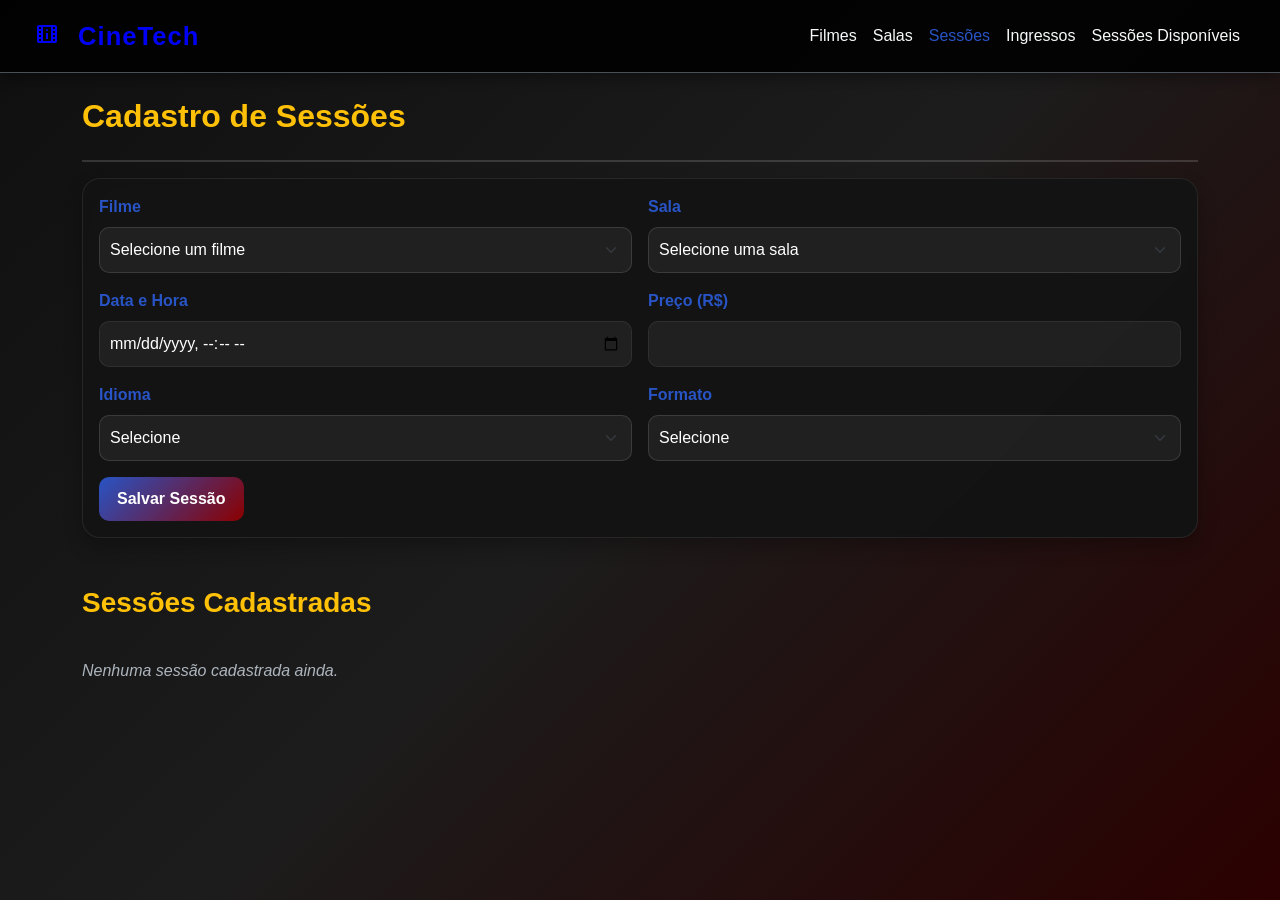
==== sessoes.html @ 3cadfe9a "first commit" ====
<!DOCTYPE html>
<html lang="pt-BR">
<head>
    <meta charset="UTF-8">
    <meta name="viewport" content="width=device-width, initial-scale=1.0">
    <title>CineTech - Cadastro de Sessões</title>
    <link rel="stylesheet" href="./css/bootstrap.min.css">
    <link rel="stylesheet" href="./css/style.css">
</head>
<body>

    <nav class="navbar navbar-expand-lg bg-dark border-bottom border-body" data-bs-theme="dark">
        <div class="container-fluid">

            <a href="./index.html" class="navbar-brand">
                <img src="./img/school.svg" alt="Logo CineTech" width="30" height="24" class="d-inline-block align-text-top">
                CineTech
            </a>

            <button class="navbar-toggler" type="button" data-bs-toggle="collapse" data-bs-target="#navbarNav" aria-controls="navbarNav" aria-expanded="false" aria-label="Alternar navegação">
                <span class="navbar-toggler-icon"></span>
            </button>

            <div class="collapse navbar-collapse" id="navbarNav">
                <ul class="navbar-nav ms-auto">
                    <li class="nav-item">
                        <a href="./filmes.html" class="nav-link">Filmes</a>
                    </li>
                    <li class="nav-item">
                        <a href="./salas.html" class="nav-link">Salas</a>
                    </li>
                    <li class="nav-item">
                        <a href="./sessoes.html" class="nav-link active">Sessões</a>
                    </li>
                    <li class="nav-item">
                        <a href="./ingressos.html" class="nav-link">Ingressos</a>
                    </li>
                    <li class="nav-item">
                        <a href="./sessoes-disponiveis.html" class="nav-link">Sessões Disponíveis</a>
                    </li>
                </ul>
            </div>
        </div>
    </nav>

    <main class="container py-4">
        <h2 class="mb-4">Cadastro de Sessões</h2>
        <hr>

        <div class="card shadow-sm mb-5">
            <div class="card-body">
                <form id="formSessao">
                    <div class="row g-3">
                        <div class="col-md-6">
                            <label for="filme" class="form-label">Filme</label>
                            <select class="form-select" id="filme" required>
                                <option value="">Selecione um filme</option>
                            </select>
                        </div>

                        <div class="col-md-6">
                            <label for="sala" class="form-label">Sala</label>
                            <select class="form-select" id="sala" required>
                                <option value="">Selecione uma sala</option>
                            </select>
                        </div>

                        <div class="col-md-6">
                            <label for="dataHora" class="form-label">Data e Hora</label>
                            <input type="datetime-local" class="form-control" id="dataHora" required>
                        </div>

                        <div class="col-md-6">
                            <label for="preco" class="form-label">Preço (R$)</label>
                            <input type="number" class="form-control" id="preco" step="0.01" required>
                        </div>

                        <div class="col-md-6">
                            <label for="idioma" class="form-label">Idioma</label>
                            <select class="form-select" id="idioma" required>
                                <option value="">Selecione</option>
                                <option value="Dublado">Dublado</option>
                                <option value="Legendado">Legendado</option>
                            </select>
                        </div>

                        <div class="col-md-6">
                            <label for="formato" class="form-label">Formato</label>
                            <select class="form-select" id="formato" required>
                                <option value="">Selecione</option>
                                <option value="2D">2D</option>
                                <option value="3D">3D</option>
                            </select>
                        </div>

                        <div class="col-12">
                            <button type="submit" class="btn btn-dark">Salvar Sessão</button>
                        </div>
                    </div>
                </form>
            </div>
        </div>

        <h3 class="mb-3">Sessões Cadastradas</h3>
        <div class="row g-4" id="listaSessoes"></div>
    </main>

    
    <script src="./js/sessoes.js"></script>
    <script src="./js/bootstrap.bundle.min.js"></script>
</body>
</html>
---- css/style.css ----
/* ===================================
   ESTILO GERAL DO SITE - TEMA CINEMA
=================================== */
body {
    background: linear-gradient(135deg, #0f0f0f, #1c1c1c, #2b0000);
    font-family: Arial, Helvetica, sans-serif;
    color: #f8f9fa;
    min-height: 100vh;
}

/* ===================================
   NAVBAR
=================================== */
.navbar {
    background: rgba(0, 0, 0, 0.9) !important;
    box-shadow: 0 4px 15px rgba(0, 0, 0, 0.4);
    padding: 12px 20px;
}

.navbar-brand {
    font-size: 1.6rem;
    font-weight: bold;
    color: #0000F5 !important;
    letter-spacing: 1px;
}

.navbar-brand img {
    margin-right: 8px;
}

.nav-link {
    color: #f8f9fa !important;
    font-weight: 500;
    transition: 0.3s;
}

.nav-link:hover,
.nav-link.active {
    color: #2854C5 !important;
}

/* ===================================
   TÍTULOS E TEXTOS
=================================== */
h1, h2, h3, h4, h5 {
    font-weight: bold;
    color: #ffc107;
}

p {
    color: #e9ecef;
}

hr {
    border: 1px solid rgba(255, 255, 255, 0.15);
    opacity: 1;
}

/* ===================================
   CONTEÚDO PRINCIPAL
=================================== */
main.container {
    padding-top: 40px;
    padding-bottom: 40px;
}

/* ===================================
   HERO DA INDEX
=================================== */
.display-4 {
    color: #ffc107;
    text-shadow: 2px 2px 12px rgba(255, 193, 7, 0.2);
}

.lead {
    font-size: 1.15rem;
    color: #ced4da;
}

/* ===================================
   CARDS
=================================== */
.card {
    border: 1px solid rgba(255, 255, 255, 0.08);
    border-radius: 18px;
    overflow: hidden;
    background: rgba(20, 20, 20, 0.95);
    color: #fff;
    transition: all 0.3s ease;
    backdrop-filter: blur(4px);
}

.card:hover {
    transform: translateY(-8px);
    box-shadow: 0 12px 30px rgba(24, 6, 144, 0.25);
    border-color: rgba(12, 6, 189, 0.35);
}

.card-title {
    font-weight: bold;
    margin-bottom: 12px;
    color: #2854C5 ;
}

.card-text {
    font-size: 0.95rem;
    color: #dee2e6;
}

/* Cards de formulário */
.card.shadow-sm {
    box-shadow: 0 8px 18px rgba(0, 0, 0, 0.25) !important;
}

/* ===================================
   BOTÕES
=================================== */
.btn {
    border-radius: 10px;
    font-weight: 600;
    padding: 10px 18px;
    transition: all 0.3s ease;
}

.btn:hover {
    transform: scale(1.04);
}

.btn-dark {
    background: linear-gradient(135deg, #2854C5, #8b0000);
    border: none;
    color: #fff;
}

.btn-dark:hover {
    background: linear-gradient(135deg, #2854C5, #0000F5);
}

.btn-danger {
    border: none;
    background: linear-gradient(135deg, #0000F5, #b30000);
}

/* ===================================
   FORMULÁRIOS
=================================== */
form label {
    font-weight: 600;
    color: #2854C5 ;
}

.form-control,
.form-select,
textarea {
    border-radius: 10px;
    border: 1px solid rgba(255, 255, 255, 0.12);
    padding: 10px;
    background-color: rgba(255, 255, 255, 0.06);
    color: #fff;
    transition: 0.3s;
}

.form-control::placeholder,
textarea::placeholder {
    color: #adb5bd;
}

.form-control:focus,
.form-select:focus,
textarea:focus {
    border-color: #2854C5 ;
    box-shadow: 0 0 0 0.15rem rgba(220, 53, 69, 0.25);
    background-color: rgba(255, 255, 255, 0.08);
    color: #fff;
}

/* Corrige opções do select */
option {
    color: #000;
}

/* ===================================
   TEXTOS SECUNDÁRIOS
=================================== */
.text-muted {
    color: #adb5bd !important;
    font-style: italic;
    font-size: 1rem;
}

/* ===================================
   ESPAÇAMENTOS
=================================== */
.row.g-4 {
    margin-top: 10px;
}

/* ===================================
   RODAPÉ (caso queira depois)
=================================== */
footer {
    text-align: center;
    padding: 20px;
    color: #adb5bd;
}

/* ===================================
   RESPONSIVIDADE
=================================== */
@media (max-width: 768px) {
    .navbar-brand {
        font-size: 1.2rem;
    }

    .display-4 {
        font-size: 2rem;
    }

    .btn {
        width: 100%;
    }

    .card {
        margin-bottom: 15px;
    }
}
/* ===================================
   HERO / BANNER DA HOME COM IMG NO HTML
=================================== */
.hero-container {
    height: 450px;
    border: 1px solid rgba(255, 193, 7, 0.15);
}

.hero-img {
    width: 100%;
    height: 100%;
    object-fit: cover;
    filter: brightness(45%);
}

.hero-overlay {
    background: linear-gradient(rgba(0, 0, 0, 0.35), rgba(80, 0, 0, 0.45));
}

.hero-overlay-content {
    max-width: 850px;
    color: #fff;
}

.hero-overlay-content h1 {
    color: #2854C5;
    text-shadow: 2px 2px 15px rgba(0, 0, 0, 0.8);
}

.hero-overlay-content p {
    color: #f8f9fa;
    font-size: 1.2rem;
    text-shadow: 1px 1px 10px rgba(0, 0, 0, 0.8);
}

/* ===================================
   ANIMAÇÃO DO BANNER
=================================== */
.hero-section {
    animation: fadeCinema 1s ease-in-out;
}

@keyframes fadeCinema {
    from {
        opacity: 0;
        transform: translateY(20px);
    }
    to {
        opacity: 1;
        transform: translateY(0);
    }
}

/* ===================================
   IMAGENS DOS CARDS
=================================== */
.card-img-top {
    height: 220px;
    object-fit: cover;
    border-bottom: 1px solid rgba(255, 255, 255, 0.08);
}

/* ===================================
   MELHORIA VISUAL DA HOME
=================================== */
.hero-section {
    animation: fadeCinema 1s ease-in-out;
}

@keyframes fadeCinema {
    from {
        opacity: 0;
        transform: translateY(20px);
    }
    to {
        opacity: 1;
        transform: translateY(0);
    }
}
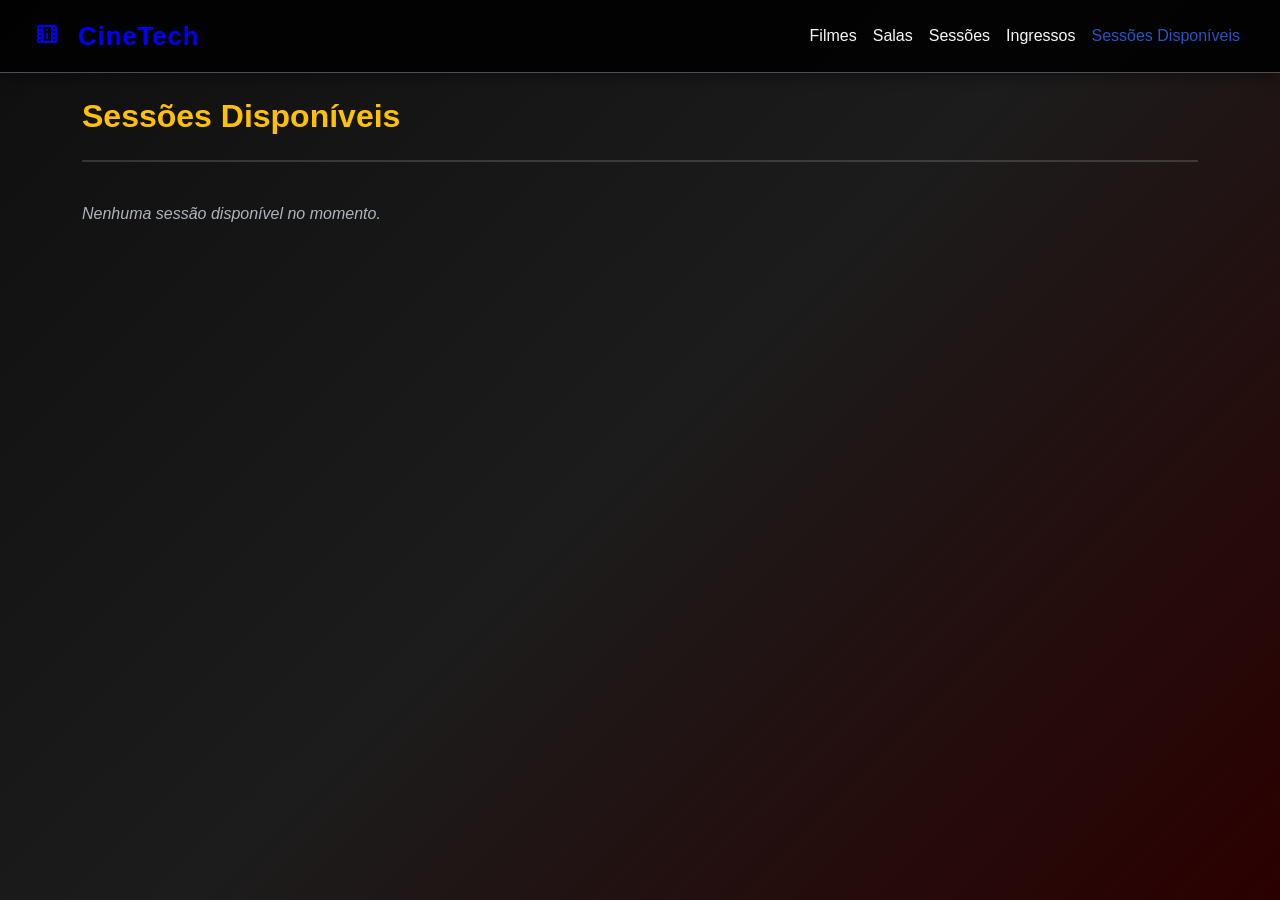
==== commit 51fe186f: "first commit" ====
--- a/sessoes.html
+++ b/sessoes.html
@@ -3,7 +3,7 @@
 <head>
     <meta charset="UTF-8">
     <meta name="viewport" content="width=device-width, initial-scale=1.0">
-    <title>CineTech - Cadastro de Sessões</title>
+    <title>CineTech - Sessões Disponíveis</title>
     <link rel="stylesheet" href="./css/bootstrap.min.css">
     <link rel="stylesheet" href="./css/style.css">
 </head>
@@ -11,32 +11,31 @@
 
     <nav class="navbar navbar-expand-lg bg-dark border-bottom border-body" data-bs-theme="dark">
         <div class="container-fluid">
-
             <a href="./index.html" class="navbar-brand">
                 <img src="./img/school.svg" alt="Logo CineTech" width="30" height="24" class="d-inline-block align-text-top">
                 CineTech
             </a>
 
-            <button class="navbar-toggler" type="button" data-bs-toggle="collapse" data-bs-target="#navbarNav" aria-controls="navbarNav" aria-expanded="false" aria-label="Alternar navegação">
+            <button class="navbar-toggler" type="button" data-bs-toggle="collapse" data-bs-target="#navbarNav">
                 <span class="navbar-toggler-icon"></span>
             </button>
 
             <div class="collapse navbar-collapse" id="navbarNav">
                 <ul class="navbar-nav ms-auto">
                     <li class="nav-item">
-                        <a href="./filmes.html" class="nav-link">Filmes</a>
+                        <a href="./cadastro-filmes.html" class="nav-link">Filmes</a>
                     </li>
                     <li class="nav-item">
-                        <a href="./salas.html" class="nav-link">Salas</a>
+                        <a href="./cadastro-salas.html" class="nav-link">Salas</a>
                     </li>
                     <li class="nav-item">
-                        <a href="./sessoes.html" class="nav-link active">Sessões</a>
+                        <a href="./cadastro-sessoes.html" class="nav-link">Sessões</a>
                     </li>
                     <li class="nav-item">
-                        <a href="./ingressos.html" class="nav-link">Ingressos</a>
+                        <a href="./venda-ingressos.html" class="nav-link">Ingressos</a>
                     </li>
                     <li class="nav-item">
-                        <a href="./sessoes-disponiveis.html" class="nav-link">Sessões Disponíveis</a>
+                        <a href="./sessoes.html" class="nav-link active">Sessões Disponíveis</a>
                     </li>
                 </ul>
             </div>
@@ -44,68 +43,12 @@
     </nav>
 
     <main class="container py-4">
-        <h2 class="mb-4">Cadastro de Sessões</h2>
+        <h2 class="mb-4">Sessões Disponíveis</h2>
         <hr>
 
-        <div class="card shadow-sm mb-5">
-            <div class="card-body">
-                <form id="formSessao">
-                    <div class="row g-3">
-                        <div class="col-md-6">
-                            <label for="filme" class="form-label">Filme</label>
-                            <select class="form-select" id="filme" required>
-                                <option value="">Selecione um filme</option>
-                            </select>
-                        </div>
-
-                        <div class="col-md-6">
-                            <label for="sala" class="form-label">Sala</label>
-                            <select class="form-select" id="sala" required>
-                                <option value="">Selecione uma sala</option>
-                            </select>
-                        </div>
-
-                        <div class="col-md-6">
-                            <label for="dataHora" class="form-label">Data e Hora</label>
-                            <input type="datetime-local" class="form-control" id="dataHora" required>
-                        </div>
-
-                        <div class="col-md-6">
-                            <label for="preco" class="form-label">Preço (R$)</label>
-                            <input type="number" class="form-control" id="preco" step="0.01" required>
-                        </div>
-
-                        <div class="col-md-6">
-                            <label for="idioma" class="form-label">Idioma</label>
-                            <select class="form-select" id="idioma" required>
-                                <option value="">Selecione</option>
-                                <option value="Dublado">Dublado</option>
-                                <option value="Legendado">Legendado</option>
-                            </select>
-                        </div>
-
-                        <div class="col-md-6">
-                            <label for="formato" class="form-label">Formato</label>
-                            <select class="form-select" id="formato" required>
-                                <option value="">Selecione</option>
-                                <option value="2D">2D</option>
-                                <option value="3D">3D</option>
-                            </select>
-                        </div>
-
-                        <div class="col-12">
-                            <button type="submit" class="btn btn-dark">Salvar Sessão</button>
-                        </div>
-                    </div>
-                </form>
-            </div>
-        </div>
-
-        <h3 class="mb-3">Sessões Cadastradas</h3>
-        <div class="row g-4" id="listaSessoes"></div>
+        <div class="row g-4" id="listaSessoesDisponiveis"></div>
     </main>
 
-    
     <script src="./js/sessoes.js"></script>
     <script src="./js/bootstrap.bundle.min.js"></script>
 </body>
